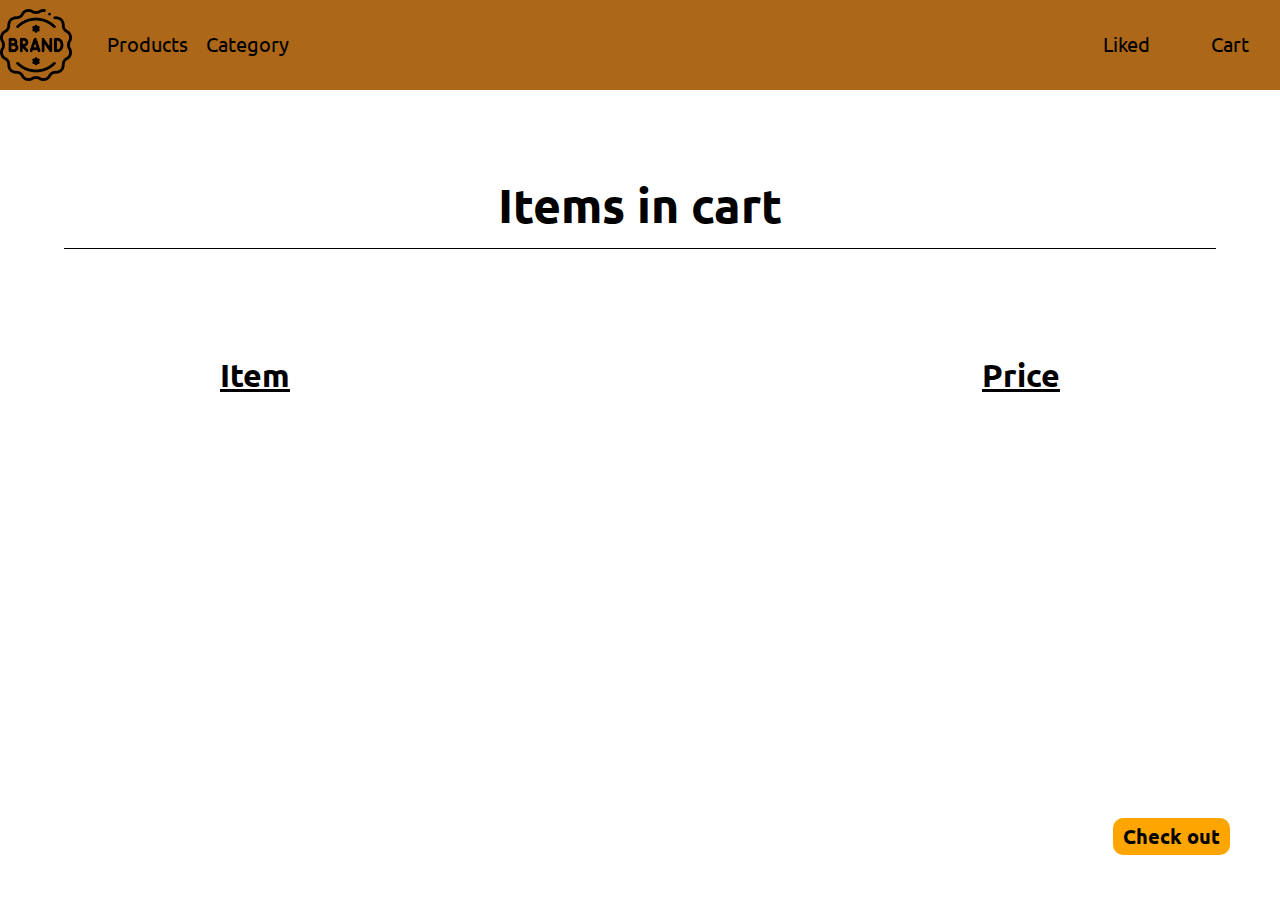
==== cart.html @ c9050eba "Add files via upload" ====
<!DOCTYPE html>
<html lang="en">

<head>
    <meta charset="UTF-8">
    <meta http-equiv="X-UA-Compatible" content="IE=edge">
    <meta name="viewport" content="width=device-width, initial-scale=1.0">
    <title>View liked items</title>
    <link href="https://fonts.googleapis.com/css2?family=Ubuntu:wght@300&display=swap" rel="stylesheet">
    <link href="https://fonts.googleapis.com/css2?family=Bebas+Neue&family=Ubuntu:wght@300&display=swap"
        rel="stylesheet">
    <link rel="stylesheet" href="style.css">
</head>

<body>
    <header>
        <img src="lib/brand-image.png" alt="brand image" class="logo">
        <nav>
            <div class="left">
                <div class="dropdown">
                    <a href="products.html"><button id="products" class="nav">Products</button></a>
                </div>
                <div class="dropdown">
                    <button id="category" class="nav">Category</button>
                    <div class="dropdownContent" id="dropdownContent">
                        <a href="pianos.html" class="ddContent"><button class="dd">Pianos</button></a>
                        <a href="guitars.html" class="ddContent"><button class="dd">Guitars</button></a>
                    </div>
                </div>
            </div>
            <div class="right">
                <a href="liked.html"><button id="liked" class="nav">Liked</button></a>
                <a href="cart.html"><button id="cart" class="nav">Cart</button></a>
            </div>
        </nav>
    </header>

    <h1 class="topic">Items in cart</h1>
    <ul id="cartItemsList">

        <li class="doneList0">
            <p class="likedTitle0">Item</p>
            <span class="likedTitle0">Price</span>
        </li>

    </ul>

    <button id="checkoutBtn">Check out</button>

    <script src="script.js"></script>
</body>

</html>
---- style.css ----
/* reset*/
html, body, div, span, applet, object, iframe,
h1, h2, h3, h4, h5, h6, p, blockquote, pre,
a, abbr, acronym, address, big, cite, code,
del, dfn, em, img, ins, kbd, q, s, samp,
small, strike, strong, sub, sup, tt, var,
b, u, i, center,
dl, dt, dd, ol, ul, li,
fieldset, form, label, legend,
table, caption, tbody, tfoot, thead, tr, th, td,
article, aside, canvas, details, embed, 
figure, figcaption, footer, header, hgroup, 
menu, nav, output, ruby, section, summary,
time, mark, audio, video {
	margin: 0;
	padding: 0;
	border: 0;
	font-size: 100%;
	/*font: inherit;*/
	vertical-align: baseline;
}
/* HTML5 display-role reset for older browsers */
article, aside, details, figcaption, figure, 
footer, header, hgroup, menu, nav, section {
	display: block;
}
body {
	line-height: 1;
}
ol, ul {
	list-style: none;
}
blockquote, q {
	quotes: none;
}
blockquote:before, blockquote:after,
q:before, q:after {
	content: '';
	content: none;
}
table {
	border-collapse: collapse;
	border-spacing: 0;
}

* {
    box-sizing: border-box;
    scroll-behavior: smooth;
    font-size: 20px;
    font-family: 'Ubuntu', sans-serif;
    user-select: none;
}
html, body {
    overflow-x: hidden;
}
button.nav {
    border: none;
    padding: 5px 3px;
    background: transparent;
    border-bottom: 3px solid transparent;
    transition: ease all 0.5s;
    width: 100px;
}
button.nav:hover{
    border-bottom: 3px solid green;
    transition: ease all 0.5s;
    cursor: pointer;
}
header {
    background-color: rgb(173, 103, 24);
    height: 10vh;
    display: flex;
    justify-content: center;
    align-items: center;
    position: fixed;
    width: 100%;
    z-index: 10;
}
nav {
    height: inherit;
    display: flex;
    justify-content: space-between;
    align-items: center;
    max-width: 1200px;
    width: 100%;
}
.navContent {
    max-width: 80%;
}
.logo {
    height: 8vh;
    margin-right: 2%;
}
.pop {
    overflow-x: hidden;
    width: inherit;
    height: 100vh;
}
.item {
    height: 90vh;
    width: 100%;
    margin-top: 10vh;
    scroll-snap-align: start;
}
.wrapper {
    height: 100vh;
    overflow-y: scroll;
    overflow-x: hidden;
    scroll-snap-type: y mandatory;
}
.infoText {
    position: relative;
    bottom: 45vh;
    left: 10%;
    color: rgb(205, 205, 205);
}
h1.title {
    margin: 0px;
    font-size: 3em;
    font-weight: 900;
}
.intro {
    margin: 1em 0em;
    font-weight: 600;
}
button.shop {
    background-color: orange;
    border: none;
    border-radius: 10px;
    padding: 5px 10px;
    transition: ease all 0.3s;
    font-weight: 600;
}
button.shop:hover {
    background-color: rgb(255, 207, 119);
    cursor: pointer;
    transition: ease all 0.3s;
}
.left {
    display: flex;
    justify-content: center;
}
.dropdownContent {
    position: absolute;
    display: flex;
    flex-direction: column;
    background-color: rgb(173, 103, 24);
    width: 100px;

    border-left: 1px solid black;
    border-right: 1px solid black;

    opacity: 0;
    transform: translateY(-5px);
    transition: ease all 0.5s;
    z-index: 0;
}
.ddContent {
    background-color: rgb(173, 103, 24);
    border: none;
    padding: 10px 10px;
    border-bottom: 1px solid black;
    transition: ease all 0.3s;
}
.ddContent:hover {
    cursor: pointer;
    background-color: rgb(248, 154, 47);
    transition: ease all 0.3s;
}
.ddActive {
    opacity: 100;
    transform: translateY(0px);
    transition: ease all 0.5s;
    z-index: 999;
}
.dd {
    background: transparent;
    border: none;
    cursor: pointer;
}



/*pianos.html*/
.card {
    width: 450px;
    max-width: 90%;
    height: 70vh;

    background-color: rgb(246, 246, 246);
    border-radius: 20px;
    margin-top: 5vh;

    display: flex;
    flex-direction: column;
    justify-content: space-around;
    align-items: center;

    transition: ease all 0.5s;
}
.productWrapper {
    display: flex;
    justify-content: space-around;
    flex-wrap: wrap;
}
.topic {
    margin: auto;
    margin-top: 20vh;
    margin-bottom: 10vh;
    padding-bottom: 20px;
    width: 90%;
    text-align: center;
    font-size: 3em;
    border-bottom: 1px solid rgba(0, 0, 0, 255);
}
.productImg {
    width: 90%;
    height: 40vh;
    display: block;
    border-radius: 20px;
}
.space {
    height: 5vh;
}
.productInfo {
    padding: 0px 10px;
}
.productInfoTitle {
    font-size: 3em;
}
.productInfoPrice {
    font-size: 1.5em;
}
.hide {
    opacity: 0;
    transition: ease all 0.5s;
}
.showInfo {
    opacity: 100;
    transform: scale(1.1);
    transition: ease all 0.5s;
}
.icon {
    width: 30px;
    position: relative;
    right: 0px;
    padding: 0px 0px;
    cursor: pointer;
}
div.iconWrapper {
    display: inline-flex;
    justify-content: space-between;
    width: 20%;
}
.noDisplay {
    display: none;
}

/* liked items page */
#likedItemsList, #cartItemsList {
    width: 1000px;
    max-width: 100%;
    margin: auto;
}
.doneList {
    width: 1000px;
    max-width: 100%;
    display: flex;
    justify-content: space-between;

    border: 1px solid black;
    border-radius: 20px;
    padding: 20px 80px;

    margin-bottom: 20px;
    
    cursor: pointer;

    background-color: rgb(255, 246, 233);
    transition: ease all 0.3s;
}
.doneList:hover {
    background-color: rgb(255, 231, 197);
    transform: scale(1.1);
    transition: ease all 0.3s;
}
.doneList0 {
    width: 1000px;
    max-width: 100%;
    display: flex;
    justify-content: space-between;
    padding: 20px 80px;
    margin-bottom: 20px;
}
.likedTitle0 {
    font-weight: 900;
    font-size: 2em;
    text-decoration: underline;
}
.likedPrice, .likedTitle {
    cursor: pointer;
    font-size: 1.5em;
    font-weight: 600;
}
#goToCart, #checkoutBtn {
    background-color: orange;
    border: none;
    border-radius: 10px;
    padding: 5px 10px;
    transition: ease all 0.3s;
    font-weight: 600;

    position: fixed;
    right: 50px;
    bottom: 5vh;
}
#goToCart:hover, #checkoutBtn:hover {
    background-color: rgb(255, 207, 119);
    cursor: pointer;
    transition: ease all 0.3s;
}
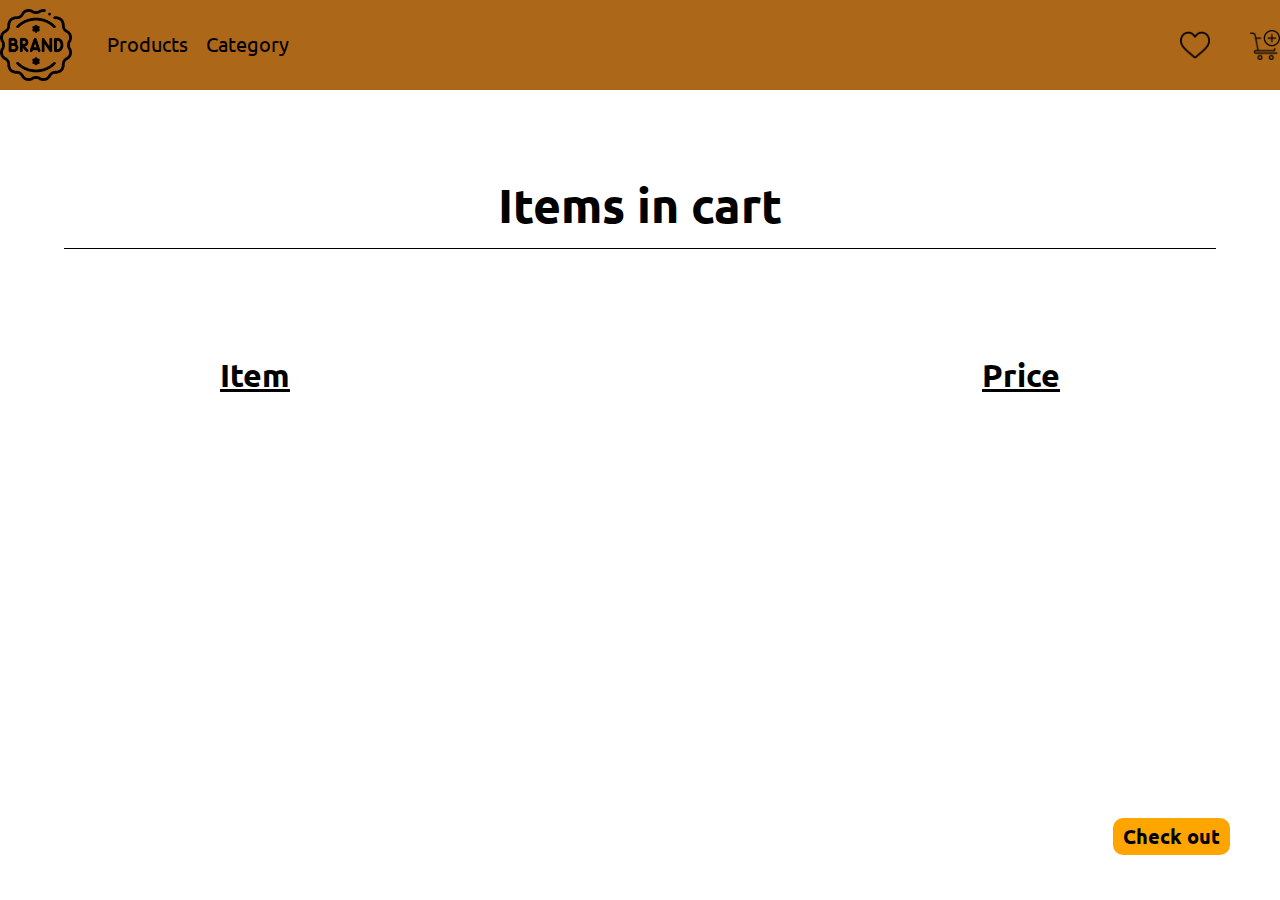
==== commit c36ff13e: "Add files via upload" ====
--- a/cart.html
+++ b/cart.html
@@ -13,7 +13,7 @@
 </head>
 
 <body>
-    <header>
+    <header id="desktop">
         <img src="lib/brand-image.png" alt="brand image" class="logo">
         <nav>
             <div class="left">
@@ -29,10 +29,24 @@
                 </div>
             </div>
             <div class="right">
-                <a href="liked.html"><button id="liked" class="nav">Liked</button></a>
-                <a href="cart.html"><button id="cart" class="nav">Cart</button></a>
+                <a href="liked.html"><img src="lib/whiteheart.png" alt="" class="icon"></a>
+                <a href="cart.html"><img src="lib/addcart.png" alt="" class="icon"></a>
             </div>
         </nav>
+    </header>
+
+    <header id="mobile">
+        <nav class="mobile">
+            <img src="lib/brand-image.png" alt="brand image" class="logo">
+            <img src="lib/menu.png" alt="" class="logo" id="menuBtn">
+        </nav>
+        <div class="mddContainer">
+            <a href="products.html"><button class="mdd">Products</button></a>
+            <a href="pianos.html"><button class="mdd">Pianos</button></a>
+            <a href="guitars.html"><button class="mdd">Guitars</button></a>
+            <a href="liked.html"><button class="mdd">Liked items</button></a>
+            <a href="cart.html"><button class="mdd">View cart</button></a>
+        </div>
     </header>
 
     <h1 class="topic">Items in cart</h1>
--- a/style.css
+++ b/style.css
@@ -139,6 +139,12 @@
 .left {
     display: flex;
     justify-content: center;
+    width: 200px;
+}
+.right {
+    display: flex;
+    justify-content: space-between;
+    width: 100px;
 }
 .dropdownContent {
     position: absolute;
@@ -319,3 +325,34 @@
     cursor: pointer;
     transition: ease all 0.3s;
 }
+
+/* mobile compatibility */
+.mobile {
+    display: flex;
+    justify-content: space-between;
+    width: 90%;
+}
+.mddContainer {
+    display: flex;
+    flex-direction: column;
+
+    position: fixed;
+    bottom: 0px;
+
+    background-color: rgb(173, 103, 24);
+    opacity: 0;
+    transform: translateX(100vw);
+    transition: ease all 1s;
+}
+.mdd {
+    width: 100vw;
+    height: 18vh;
+    background: transparent;
+    border: none;
+    border-top: 1px solid black;
+}
+.mddActive {
+    opacity: 100;
+    transform: translateX(0px);
+    transition: ease all 1s;
+}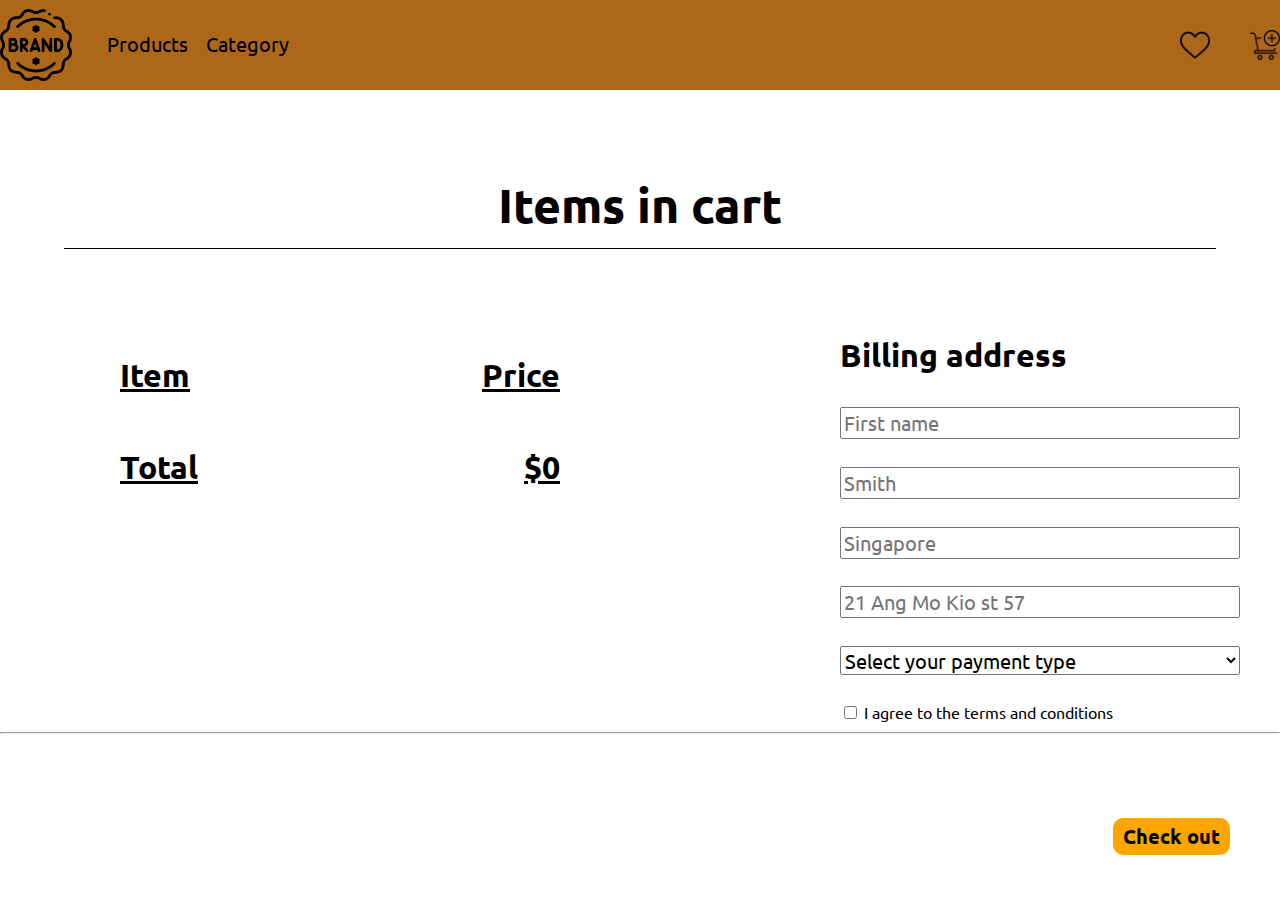
==== commit 5f0e103d: "Add files via upload" ====
--- a/cart.html
+++ b/cart.html
@@ -5,7 +5,7 @@
     <meta charset="UTF-8">
     <meta http-equiv="X-UA-Compatible" content="IE=edge">
     <meta name="viewport" content="width=device-width, initial-scale=1.0">
-    <title>View liked items</title>
+    <title>View cart</title>
     <link href="https://fonts.googleapis.com/css2?family=Ubuntu:wght@300&display=swap" rel="stylesheet">
     <link href="https://fonts.googleapis.com/css2?family=Bebas+Neue&family=Ubuntu:wght@300&display=swap"
         rel="stylesheet">
@@ -50,16 +50,46 @@
     </header>
 
     <h1 class="topic">Items in cart</h1>
-    <ul id="cartItemsList">
+    <div class="cartWrapper">
+        <div class="cartContainer">
+            <ul id="cartItemsList">
+                <li class="doneList0">
+                    <p class="likedTitle0">Item</p>
+                    <span class="likedTitle0">Price</span>
+                </li>
+            </ul>
+            <ul class="totalCost">
+                <li class="doneList0">
+                    <p class="likedTitle0">Total</p>
+                    <span class="likedTitle0" id="totalCost">$0</span>
+                </li>
+            </ul>
+        </div>
+        <form action="" id="checkoutForm">
+            <h1 class="checkoutTitle">Billing address</h1>
+            <div class="formContent">
+                <input type="text" placeholder="First name" id="fname" name="fname" required>
+                <input type="text" name="lname" id="lname" placeholder="Smith" required>
+                <input type="text" name="country" id="country" placeholder="Singapore" required>
+                <input type="text" name="address" id="address" placeholder="21 Ang Mo Kio st 57" required>
+                <select name="paymentType" id="paymentType" required>
+                    <option value="">Select your payment type</option>
+                    <option value="visa">VISA</option>
+                    <option value="master">MASTERCARD</option>
+                    <option value="amex">AMERICAN EXPRESS</option>
+                    <option value="netsqr">NETS QR</option>
+                </select>
+                <label for="agree" id="agreeLabel">
+                    <input type="checkbox" name="agree" id="agree" required>
+                    I agree to the terms and conditions
+                </label>
+            </div>
+            <button id="checkoutBtn" type="submit">Check out</button>
+        </form>
+    </div>
 
-        <li class="doneList0">
-            <p class="likedTitle0">Item</p>
-            <span class="likedTitle0">Price</span>
-        </li>
-
-    </ul>
-
-    <button id="checkoutBtn">Check out</button>
+    <hr>
+    <div class="space"></div>
 
     <script src="script.js"></script>
 </body>
--- a/style.css
+++ b/style.css
@@ -62,7 +62,7 @@
     width: 100px;
 }
 button.nav:hover{
-    border-bottom: 3px solid green;
+    border-bottom: 3px solid rgb(246, 246, 246);
     transition: ease all 0.5s;
     cursor: pointer;
 }
@@ -232,7 +232,7 @@
     padding: 0px 10px;
 }
 .productInfoTitle {
-    font-size: 3em;
+    font-size: 2em;
 }
 .productInfoPrice {
     font-size: 1.5em;
@@ -263,8 +263,13 @@
 }
 
 /* liked items page */
-#likedItemsList, #cartItemsList {
+#likedItemsList, .totalCost {
     width: 1000px;
+    max-width: 100%;
+    margin: auto;
+}
+#cartItemsList {
+    width: 600px;
     max-width: 100%;
     margin: auto;
 }
@@ -326,6 +331,38 @@
     transition: ease all 0.3s;
 }
 
+/* cart checkout*/
+.cartWrapper {
+    display: flex;
+    justify-content: space-between;
+    width: 1200px;
+    max-width: 100%;
+    margin: auto;
+    flex-wrap: wrap;
+}
+.cartContainer {
+    width: 600px;
+    max-width: 100%;
+}
+.checkoutTitle {
+    font-weight: 900;
+    font-size: 2em;
+    margin-bottom: 4vh;
+}
+.formContent {
+    display: flex;
+    flex-direction: column;
+    justify-content: space-between;
+    height: 35vh;
+}
+#checkoutForm {
+    width: 400px;
+}
+#agree, #agreeLabel {
+    display: inline;
+    width: max-content;
+}
+
 /* mobile compatibility */
 .mobile {
     display: flex;
@@ -337,7 +374,8 @@
     flex-direction: column;
 
     position: fixed;
-    bottom: 0px;
+    top: 10vh;
+    height: 100vh;
 
     background-color: rgb(173, 103, 24);
     opacity: 0;
@@ -346,13 +384,28 @@
 }
 .mdd {
     width: 100vw;
-    height: 18vh;
+    height: 15vh;
     background: transparent;
     border: none;
-    border-top: 1px solid black;
+    border-bottom: 0.5px solid black;
 }
 .mddActive {
     opacity: 100;
     transform: translateX(0px);
     transition: ease all 1s;
+}
+@media (max-width: 600px) {
+    .intro {
+        font-size: 0.8em;
+    }
+}
+@media (max-width: 370px) {
+    .intro {
+        font-size: 0.5em;
+    }
+}
+
+/* safari stuff??? */
+a {
+    color: black;
 }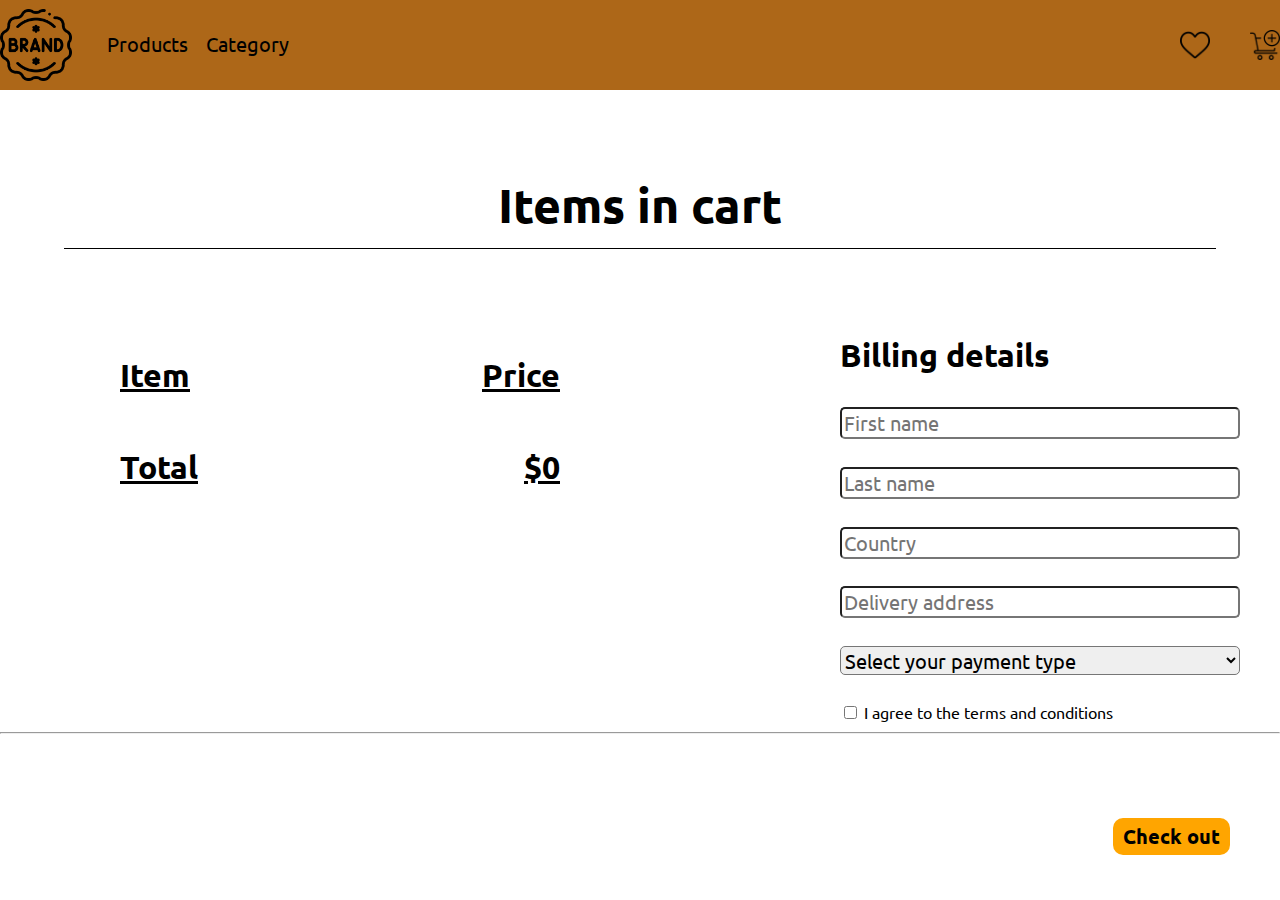
==== commit 1bb8bc48: "Add files via upload" ====
--- a/cart.html
+++ b/cart.html
@@ -66,16 +66,16 @@
             </ul>
         </div>
         <form action="" id="checkoutForm">
-            <h1 class="checkoutTitle">Billing address</h1>
+            <h1 class="checkoutTitle">Billing details</h1>
             <div class="formContent">
                 <input type="text" placeholder="First name" id="fname" name="fname" required>
-                <input type="text" name="lname" id="lname" placeholder="Smith" required>
-                <input type="text" name="country" id="country" placeholder="Singapore" required>
-                <input type="text" name="address" id="address" placeholder="21 Ang Mo Kio st 57" required>
+                <input type="text" name="lname" id="lname" placeholder="Last name" required>
+                <input type="text" name="country" id="country" placeholder="Country" required>
+                <input type="text" name="address" id="address" placeholder="Delivery address" required>
                 <select name="paymentType" id="paymentType" required>
                     <option value="">Select your payment type</option>
                     <option value="visa">VISA</option>
-                    <option value="master">MASTERCARD</option>
+                    <option value="mastercard">MASTERCARD</option>
                     <option value="amex">AMERICAN EXPRESS</option>
                     <option value="netsqr">NETS QR</option>
                 </select>
@@ -84,8 +84,26 @@
                     I agree to the terms and conditions
                 </label>
             </div>
-            <button id="checkoutBtn" type="submit">Check out</button>
+            <button id="checkoutBtn" type="submit" value="submit">Check out</button>
         </form>
+    </div>
+
+    <!--modal-->
+    <div class="noDisplay" id="modalbg">
+        <div class="modal">
+            <h1 class="modalTitle">Checkout successful!</h1>
+            <p class="modalText1">You have purchased the following items:</p>
+            <br>
+            <p id="checkoutList" class="modalText2"></p>
+            <br> <br>
+            <p class="modalText1">The items will be delivered to:</p>
+            <br>
+            <p id="deliveryAddress" class="modalText2"></p>
+            <br> <br>
+            <p id="checkoutPayment" class="modalText1"></p>
+            <br> <br> <br> <br> <br>
+            <span class="closeText">Click outside the box to continue</span>
+        </div>
     </div>
 
     <hr>
--- a/style.css
+++ b/style.css
@@ -159,7 +159,8 @@
     opacity: 0;
     transform: translateY(-5px);
     transition: ease all 0.5s;
-    z-index: 0;
+    z-index: -1;
+    display: none;
 }
 .ddContent {
     background-color: rgb(173, 103, 24);
@@ -178,6 +179,7 @@
     transform: translateY(0px);
     transition: ease all 0.5s;
     z-index: 999;
+    display: flex;
 }
 .dd {
     background: transparent;
@@ -362,6 +364,9 @@
     display: inline;
     width: max-content;
 }
+input, select {
+    border-radius: 5px;
+}
 
 /* mobile compatibility */
 .mobile {
@@ -408,4 +413,41 @@
 /* safari stuff??? */
 a {
     color: black;
+}
+
+/*modal for checkout*/
+#modalbg {
+    position: fixed;
+    bottom: 0vh;
+    left: 0vh;
+    width: 100%;
+    height: 100%;
+    background-color: rgba(170, 170, 170, 0.75);
+    z-index: 999;
+}
+.modal {
+    position: relative;
+    top: 15vh;
+    margin: auto;
+    width: 600px;
+    height: 60vh;
+    border: 1px solid black;
+    background-color: #ddd;
+    border-radius: 20px;
+}
+.modalTitle {
+    font-size: 3em;
+    text-align: center;
+    margin-top: 3vh;
+    margin-bottom: 5vh;
+}
+.modalText1 {
+    margin-left: 10px;
+    font-weight: 600;
+}
+.modalText2 {
+    margin-left: 10px;
+}
+.closeText {
+    margin-left: 10px;
 }